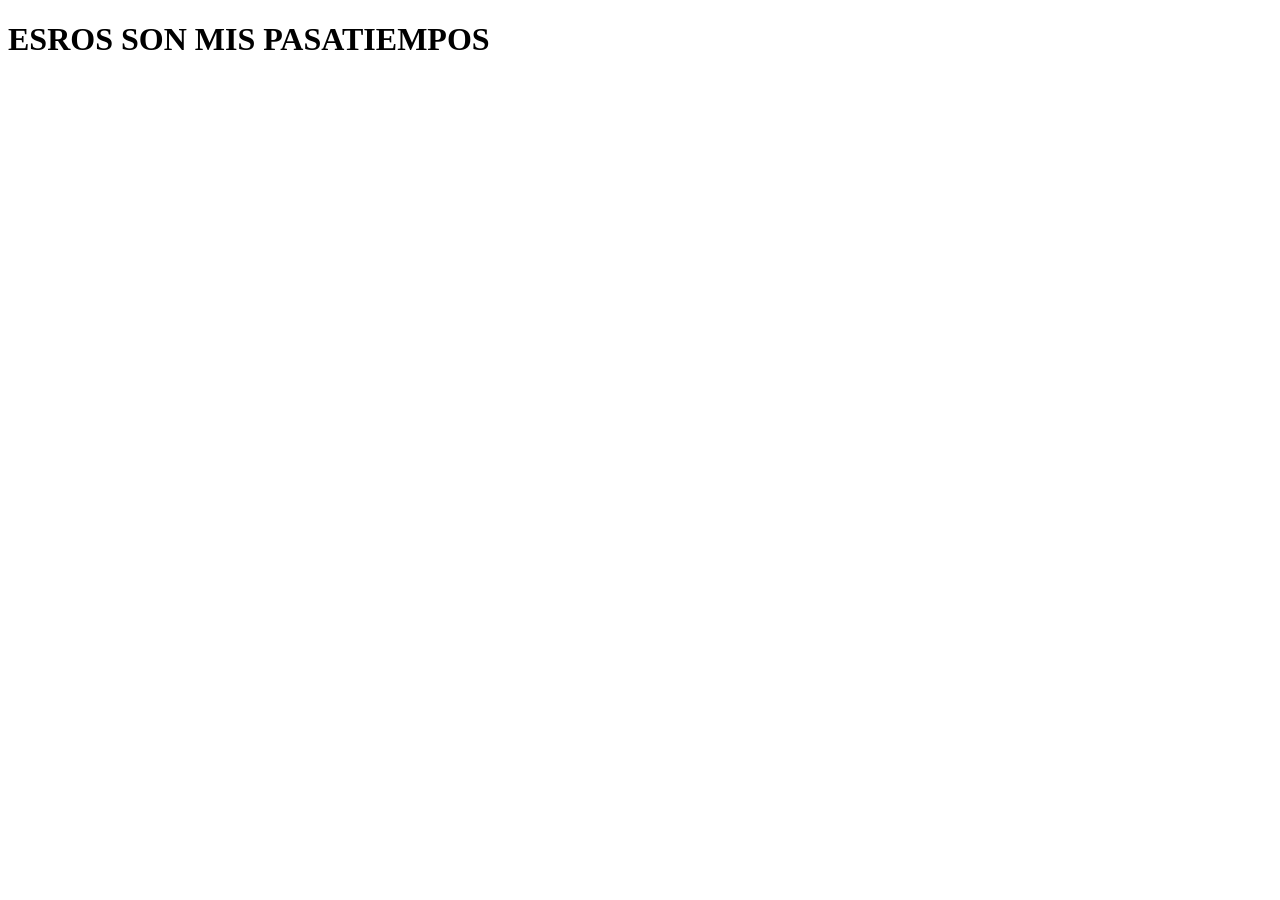
==== pasatiempos.html @ 0ade37b5 "Avance listas y etiquetas" ====
<!DOCTYPE html>
<html lang="en">
<head>
    <meta charset="UTF-8">
    <meta name="viewport" content="width=device-width, initial-scale=1.0">
    <title>Document</title>
</head>
<body>
    <h1>ESROS SON MIS PASATIEMPOS</h1>
</body>
</html>
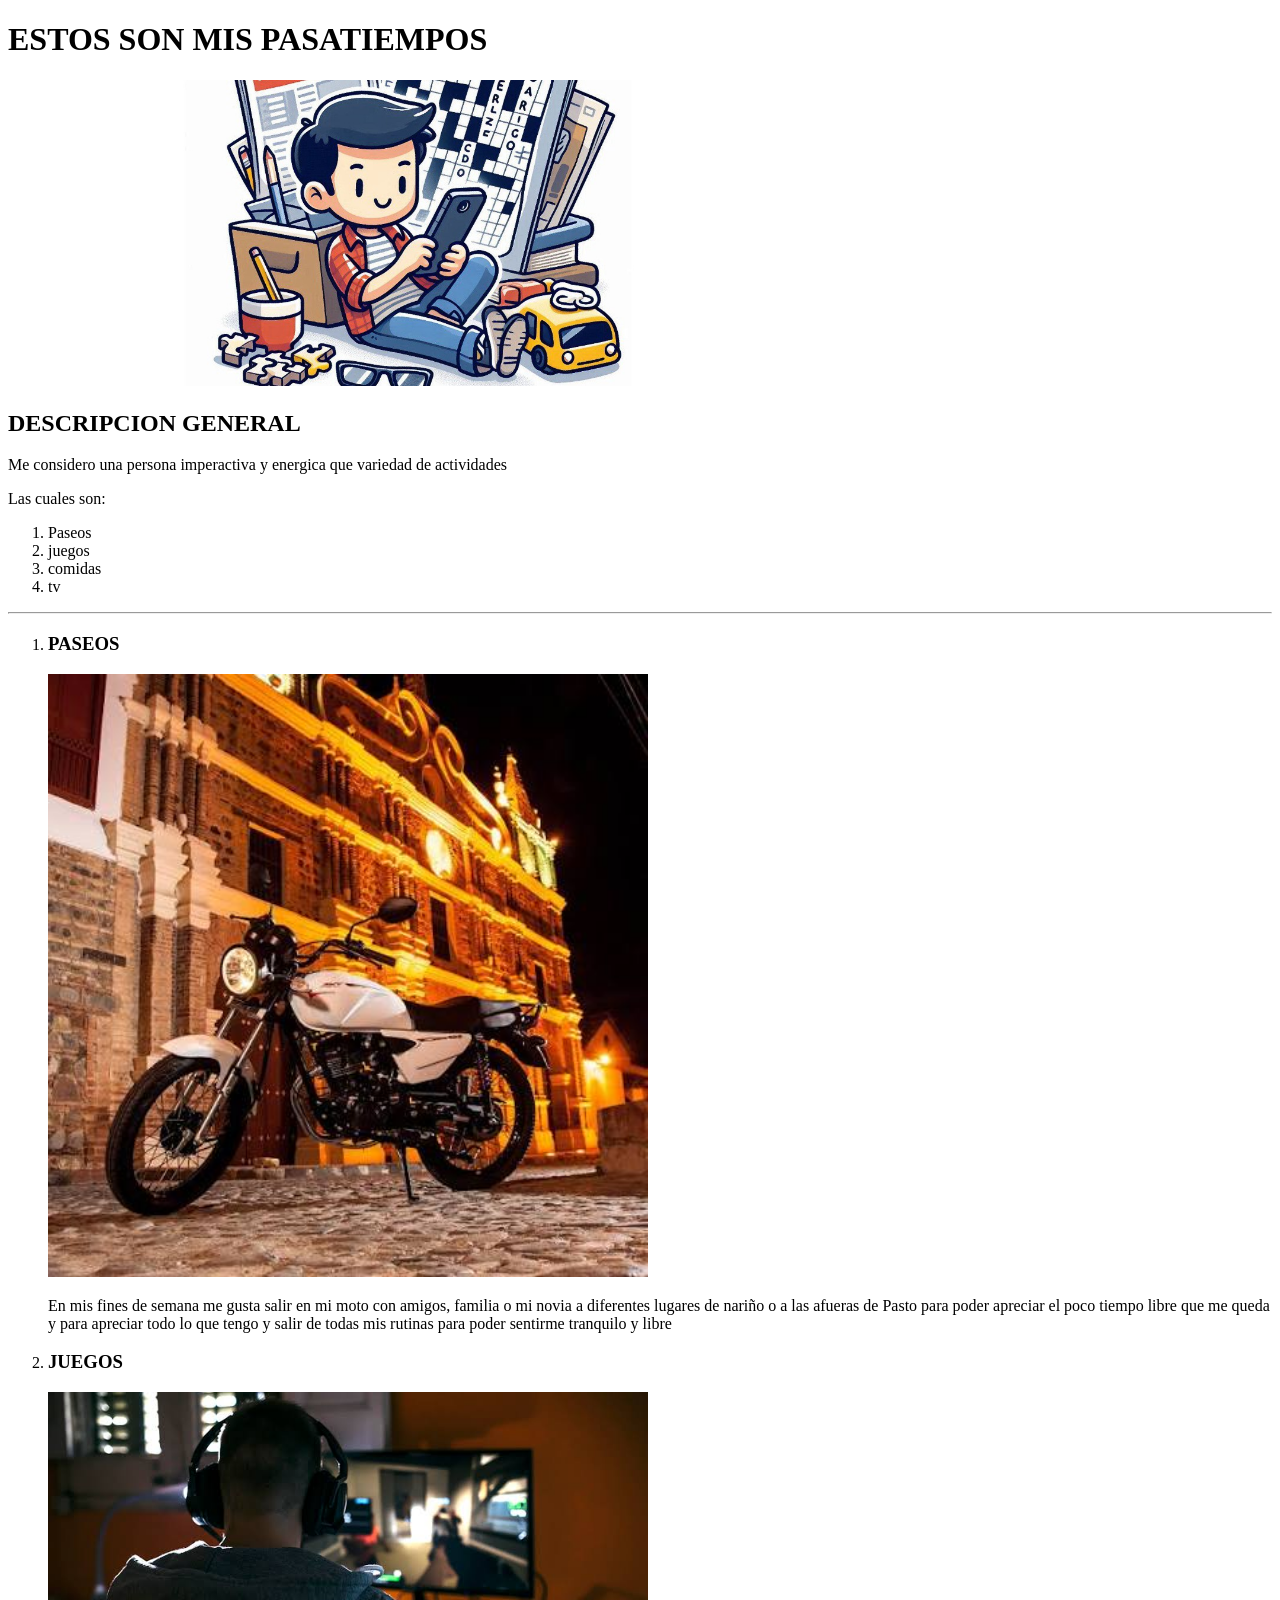
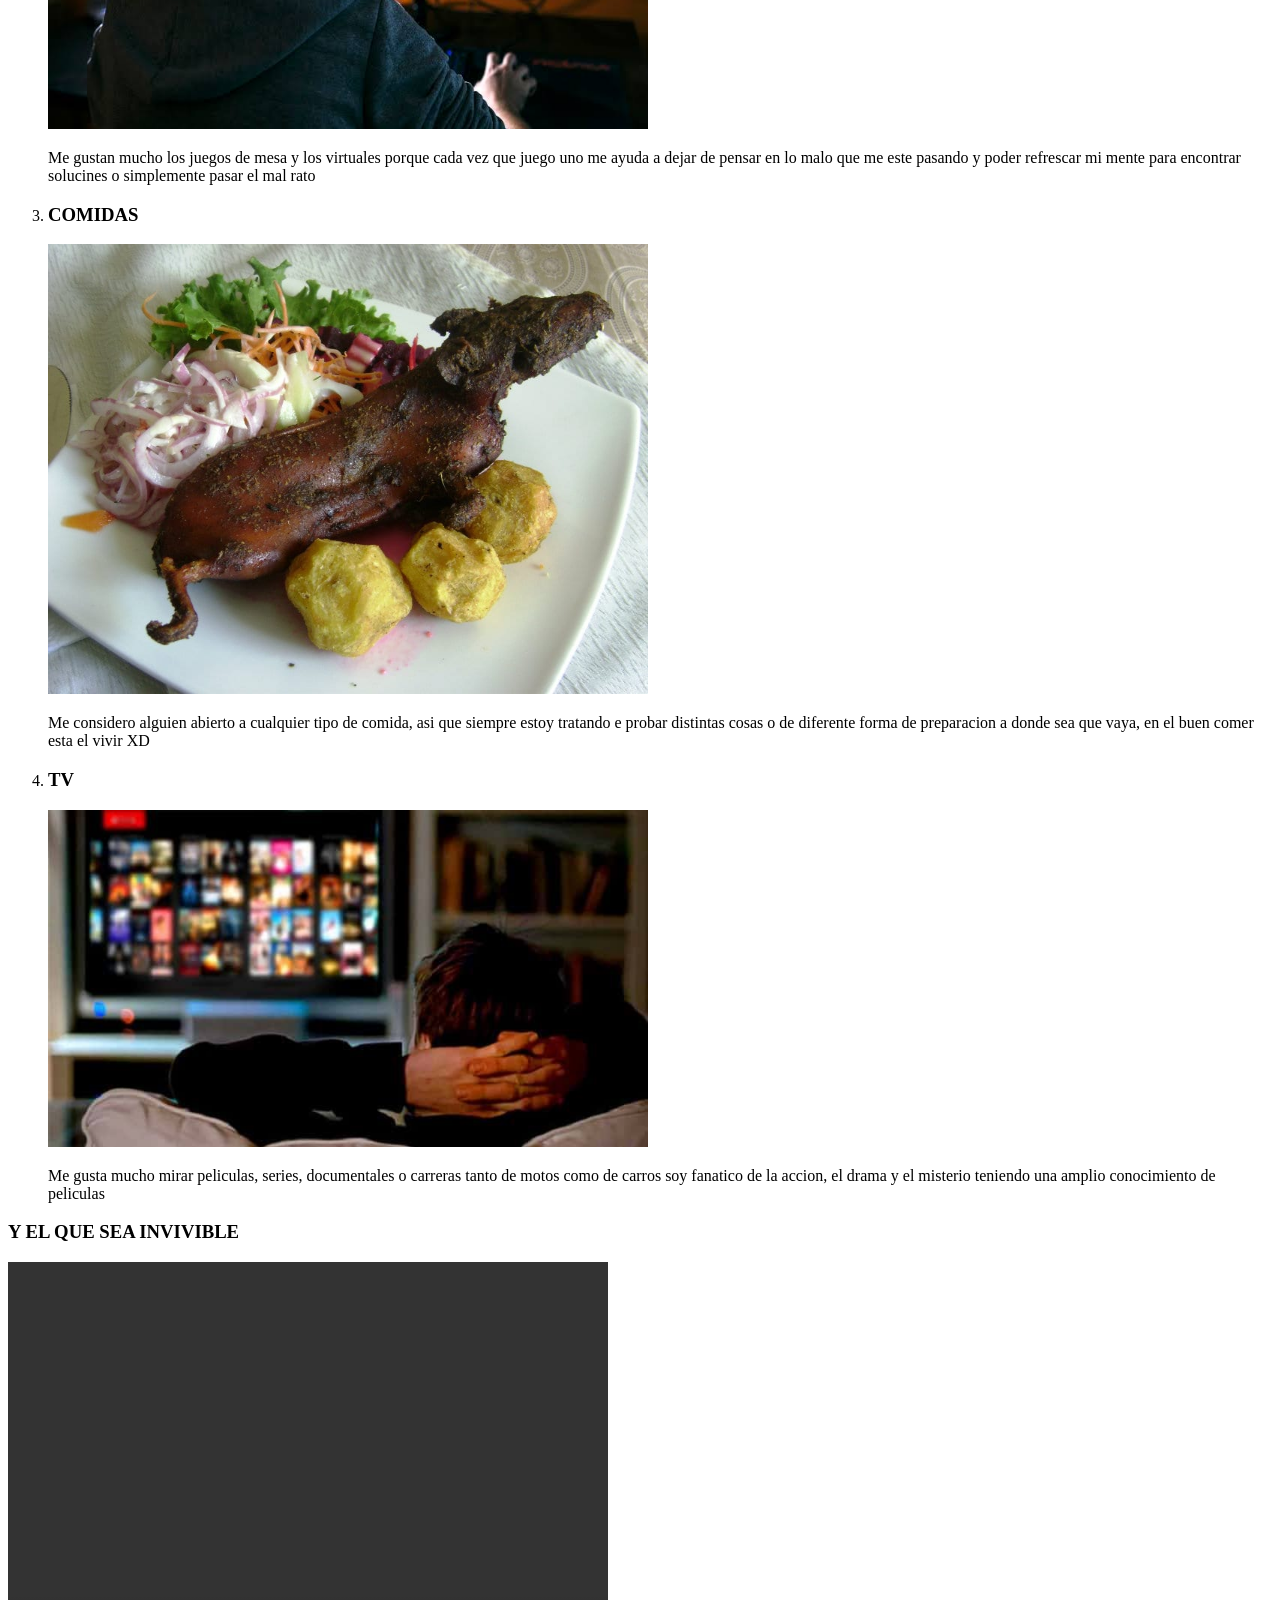
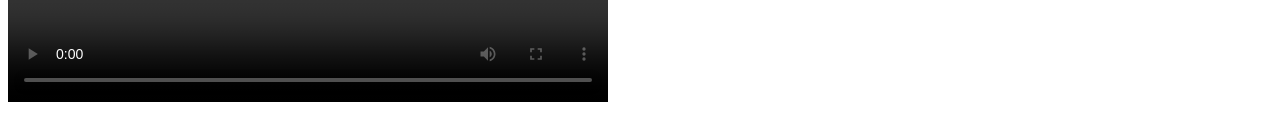
==== commit c3b93ac9: "realice el taller para la clase" ====
--- a/pasatiempos.html
+++ b/pasatiempos.html
@@ -3,9 +3,57 @@
 <head>
     <meta charset="UTF-8">
     <meta name="viewport" content="width=device-width, initial-scale=1.0">
-    <title>Document</title>
+    <title>PASATIEMPOS</title>
 </head>
 <body>
-    <h1>ESROS SON MIS PASATIEMPOS</h1>
+    <h1>ESTOS SON MIS PASATIEMPOS</h1>
+    <img src="img/Pasatiempos.jpeg" alt="Imagen portada de pasatiempos"width=800>
+
+    <h2>DESCRIPCION GENERAL</h2>
+    <P>Me considero una persona imperactiva y energica que 
+         variedad de actividades </P>
+        <p>Las cuales son:</p>
+        <ol>
+            <li>Paseos</li>
+            <li>juegos</li>
+            <li>comidas</li>
+            <li>tv</li>
+
+
+        </ol>
+<hr>
+    <ol>
+        <li><h3>PASEOS</h3></li>
+        <img src="img/moto.jpg" alt="PASEO"width=600>
+        <P>En mis fines de semana me gusta salir en mi moto con amigos, familia o mi novia
+            a diferentes lugares de nariño o a las afueras de Pasto
+            para poder apreciar el poco tiempo libre que me queda
+            y para apreciar todo lo que tengo y salir de todas mis rutinas
+            para poder sentirme tranquilo y libre
+        </P>
+        <li><h3>JUEGOS</h3></li>
+        <img src="img/juego.jpg" alt="JUEGO"width=600>
+        <P>Me gustan mucho los juegos de mesa y los virtuales porque cada vez que juego uno me ayuda a dejar de pensar 
+            en lo malo que me este pasando y poder refrescar mi mente para encontrar solucines o 
+            simplemente pasar el mal rato 
+        </P>
+        <li><h3>COMIDAS</h3></li>
+        <img src="img/cuy.jpg" alt="cuy sabor"width=600>
+        <p>Me considero alguien abierto a cualquier tipo de comida, asi que 
+            siempre estoy tratando e probar distintas cosas o de diferente forma de preparacion
+            a donde sea que vaya, en el buen comer esta el vivir XD
+        </p>
+        <LI><h3>TV</h3></LI>
+        <img src="img/tv.jpg" alt="neflis"width=600>
+        <p>Me gusta mucho mirar peliculas, series, documentales o carreras tanto de motos como de carros
+            soy fanatico de la accion, el drama y el misterio teniendo una amplio conocimiento de peliculas
+        </p>
+        
+    </ol>
+<h3>Y EL QUE SEA INVIVIBLE</h3>
+<video width="600" height="440" controls>
+    <source src="/video/Yo soy invisible _ Que paso ayer pelicula completa en español latino.mp4" type="video/mp4">
+
+</video>
 </body>
 </html>
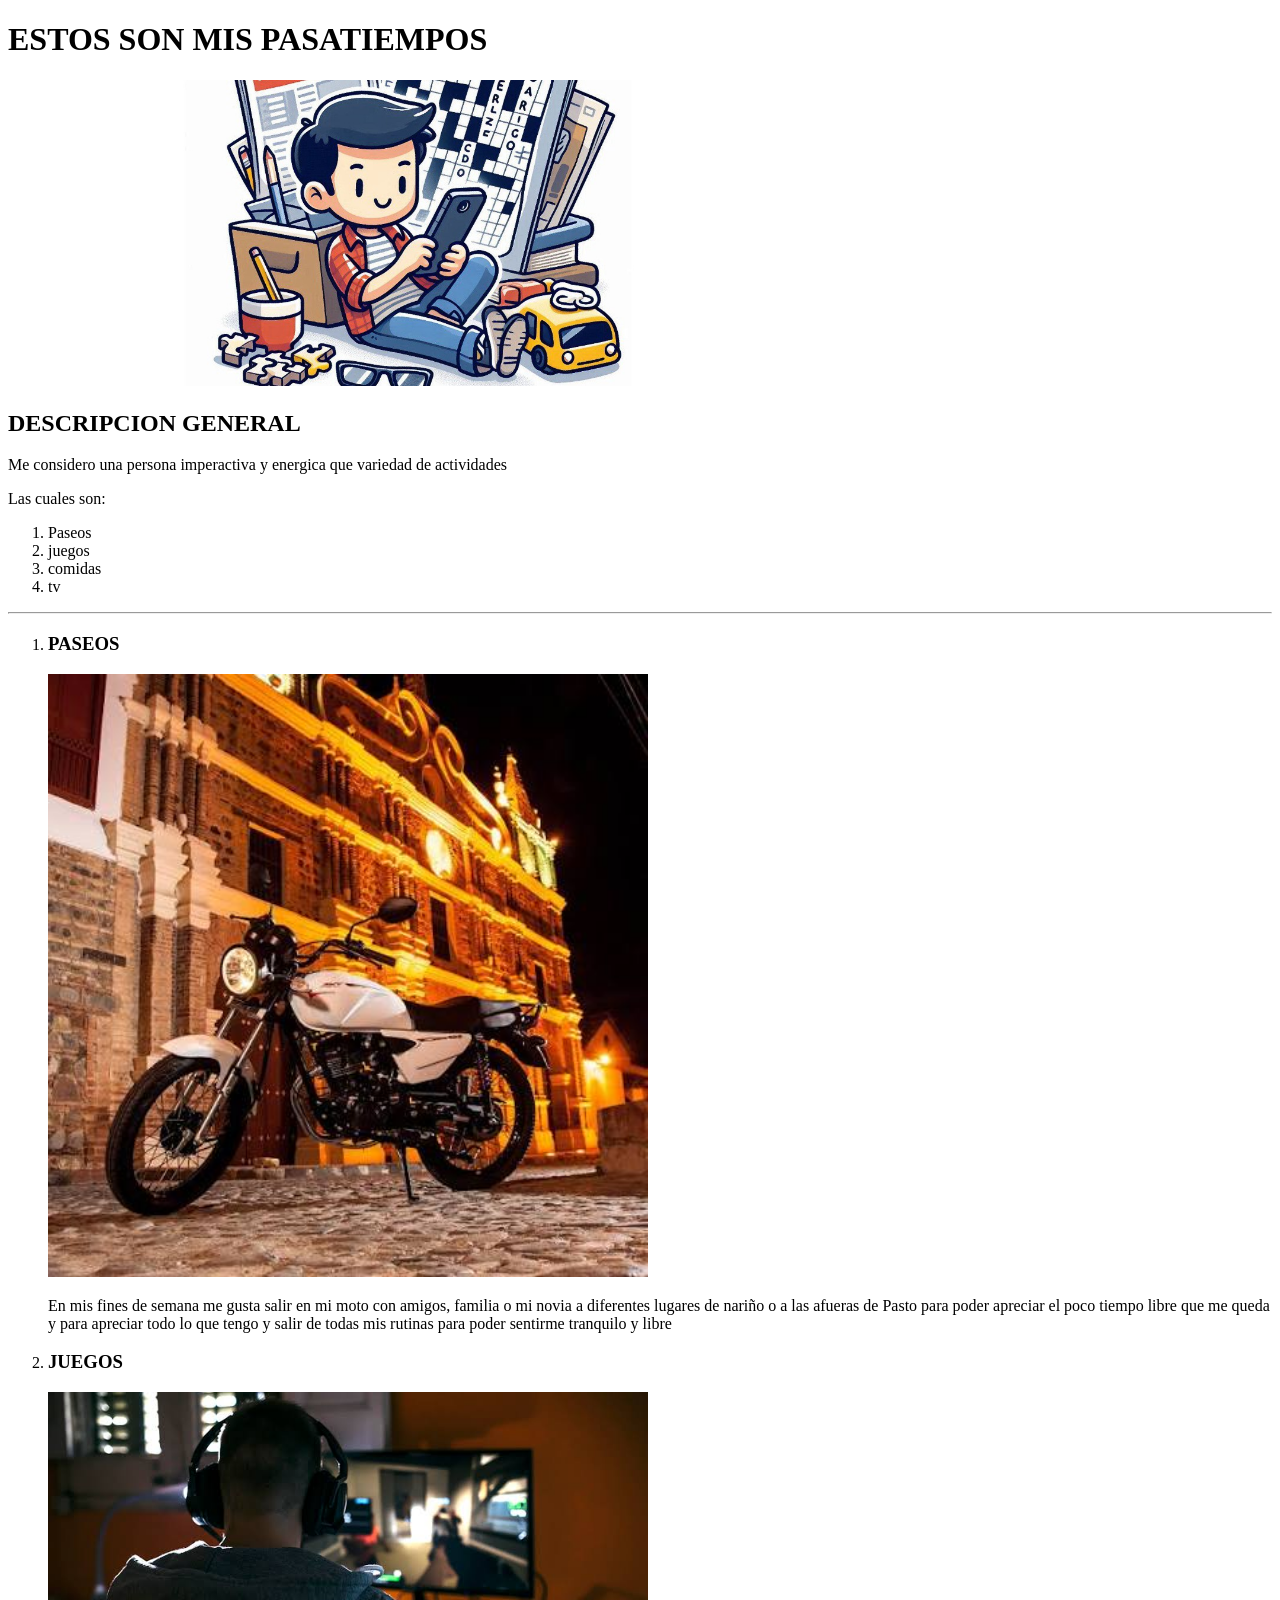
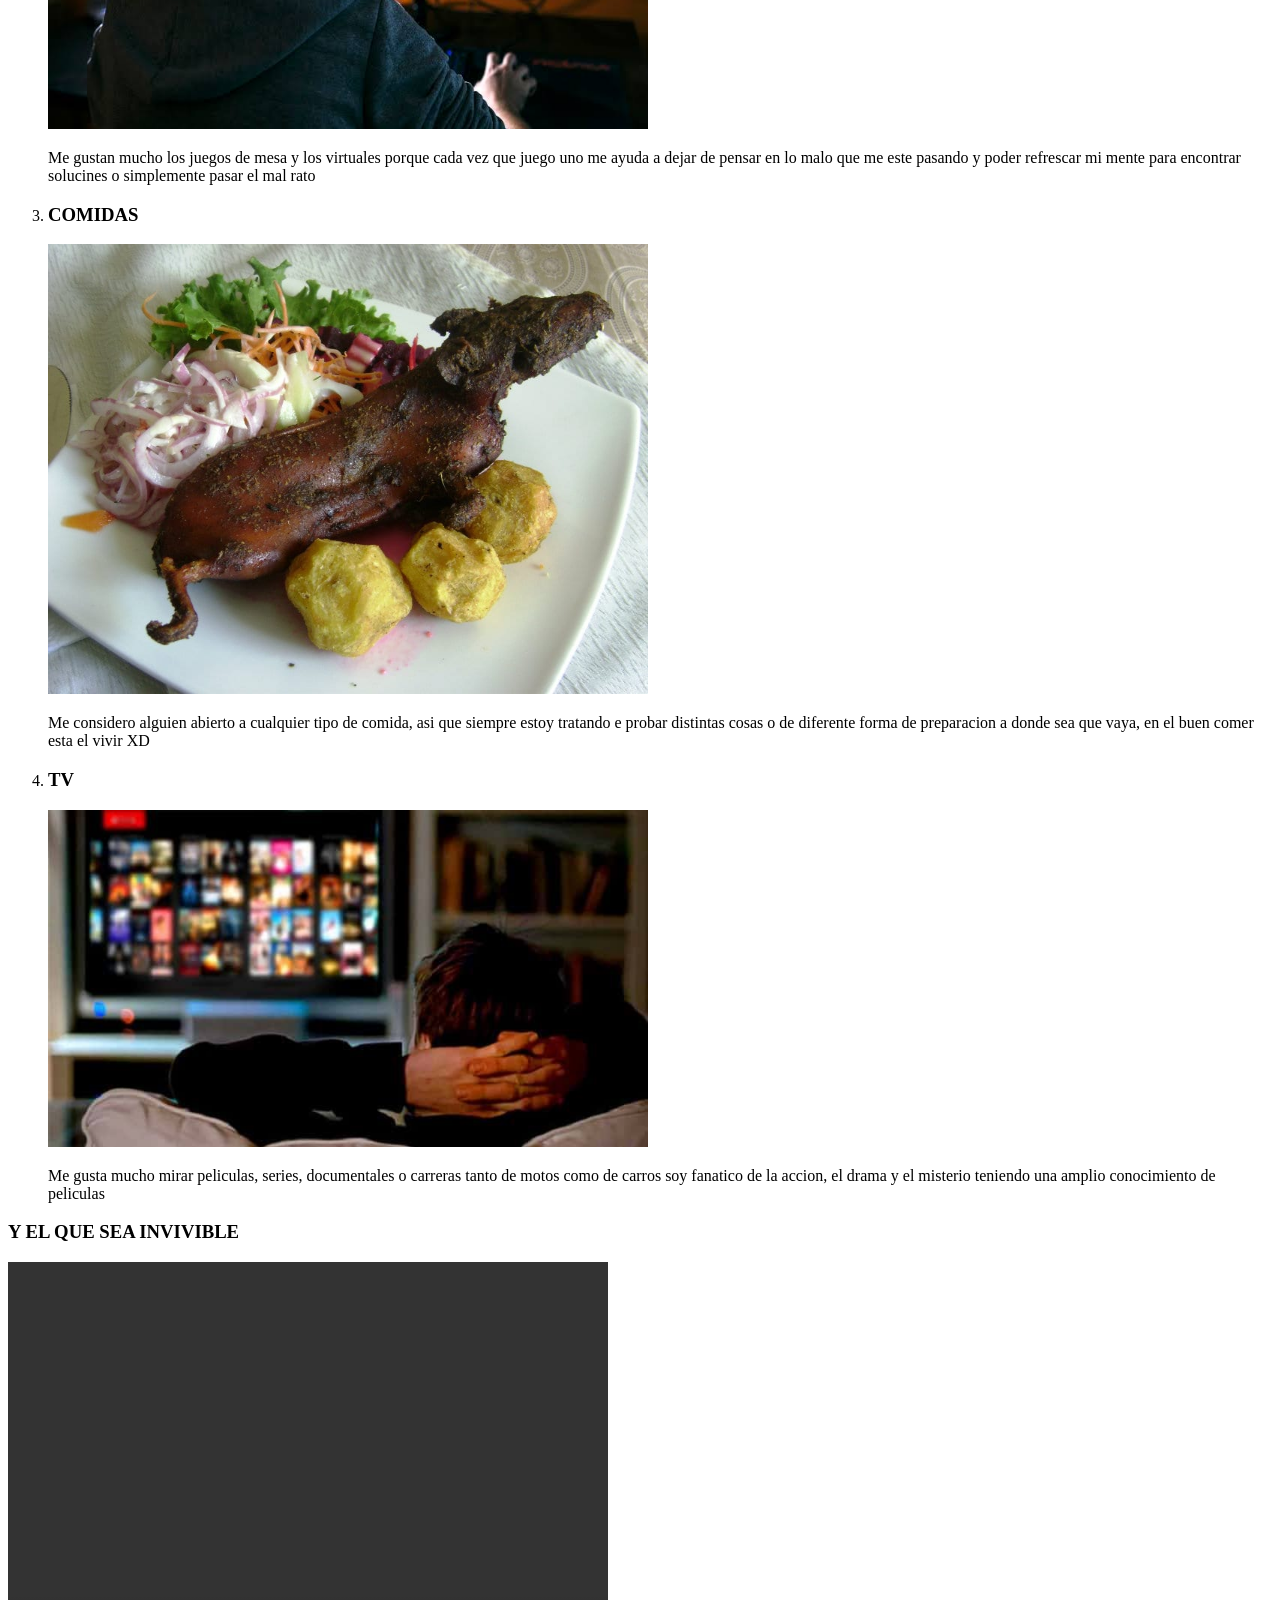
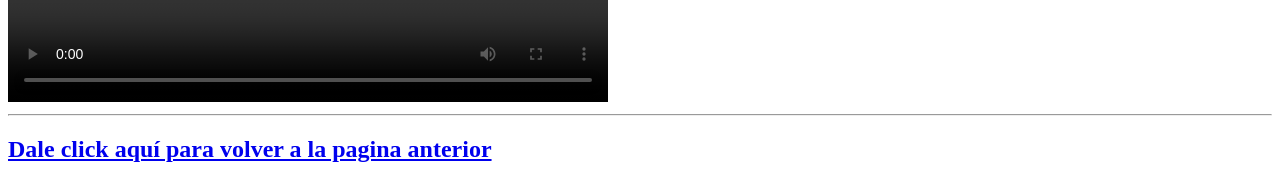
==== commit d603860e: "realice el taller para la clase más mejora de volver a la pagina" ====
--- a/pasatiempos.html
+++ b/pasatiempos.html
@@ -55,5 +55,9 @@
     <source src="/video/Yo soy invisible _ Que paso ayer pelicula completa en español latino.mp4" type="video/mp4">
 
 </video>
+<hr>
+<h2>
+    <a href="index.html">Dale click aquí para volver a la pagina anterior</a>
+</h2>
 </body>
 </html>
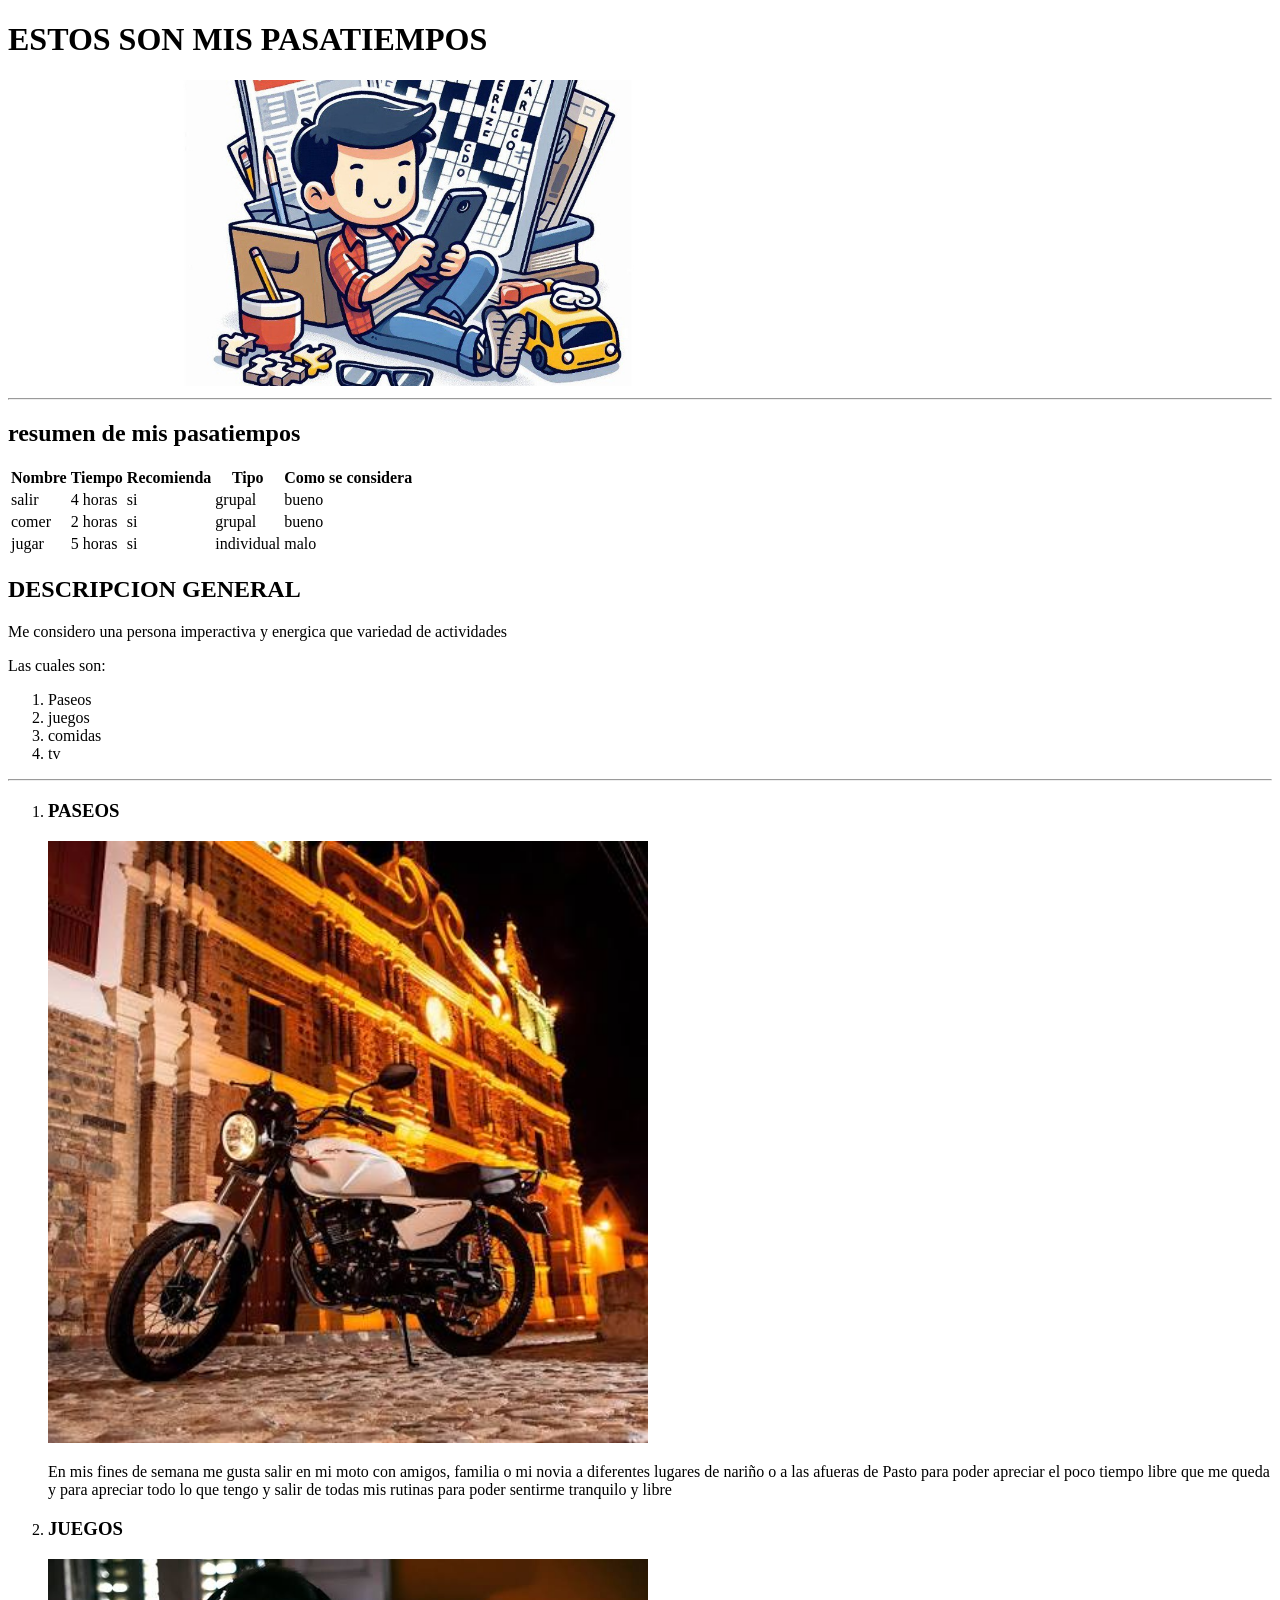
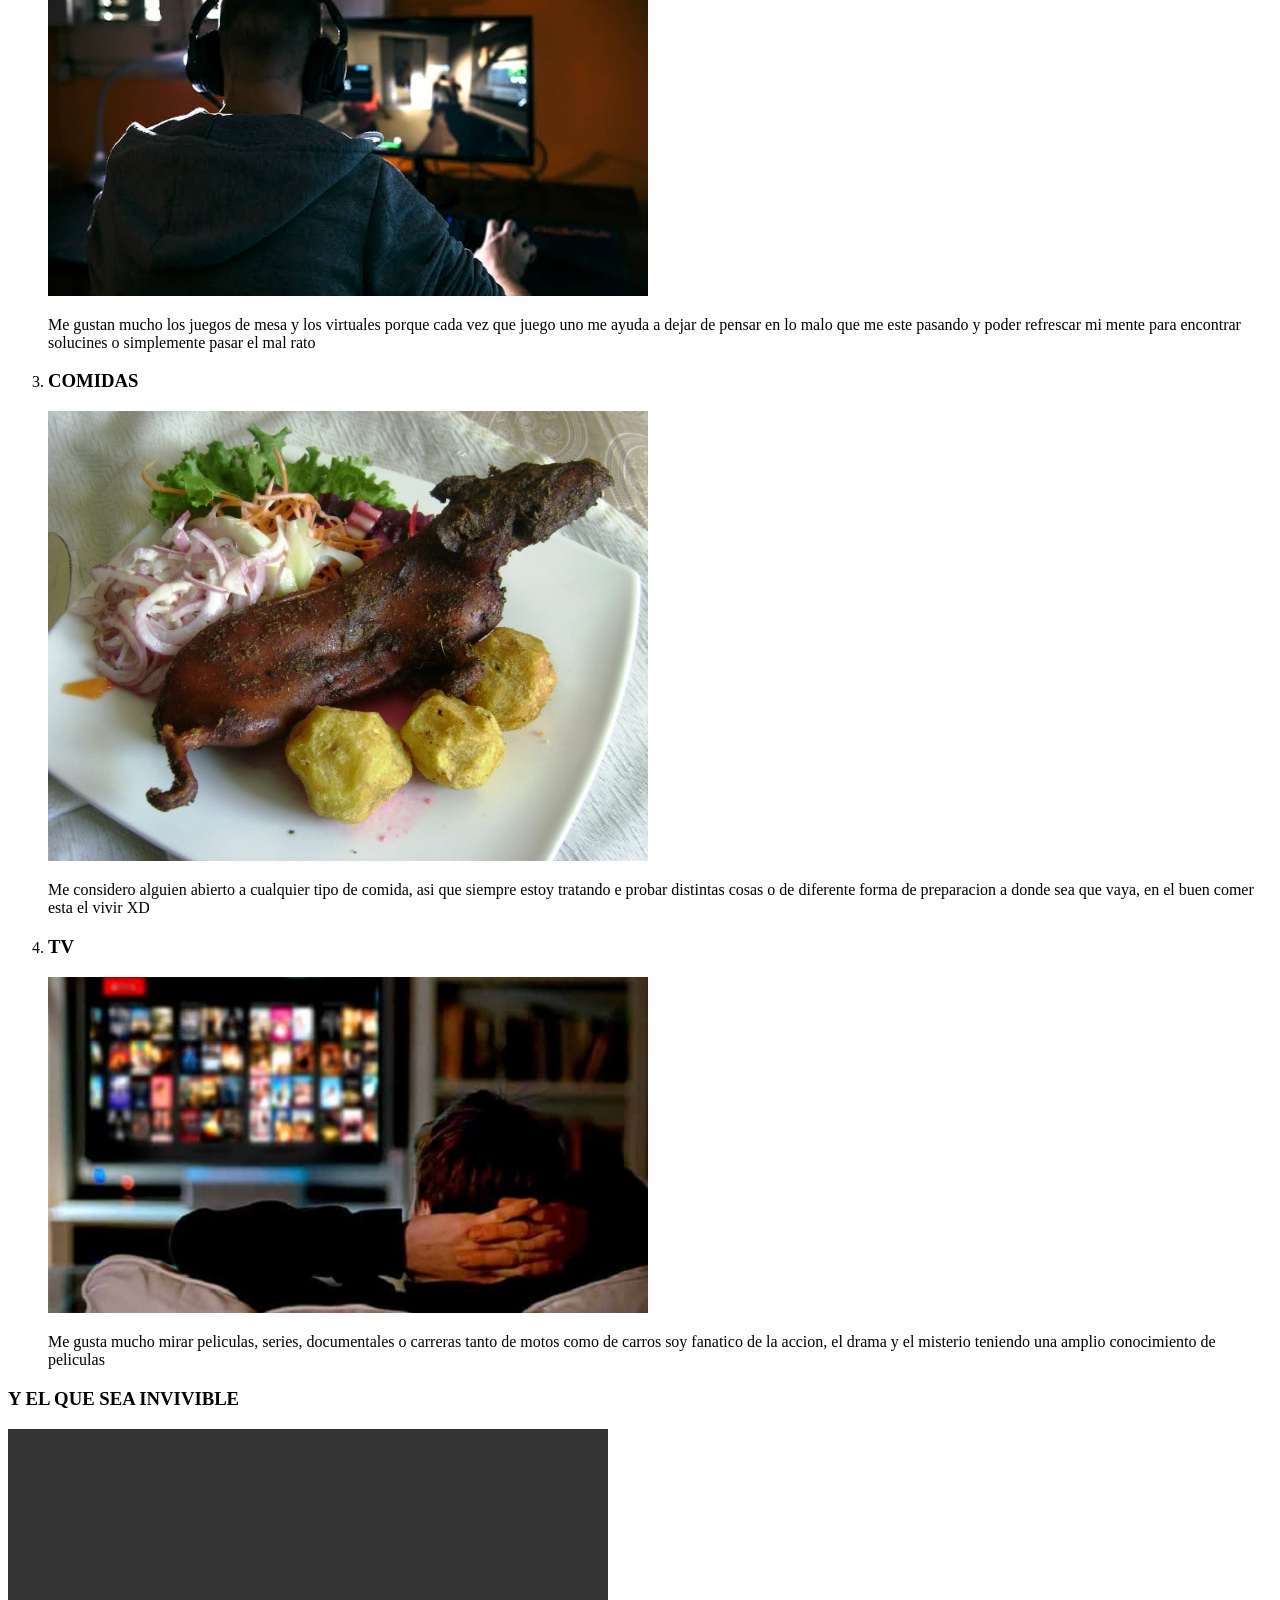
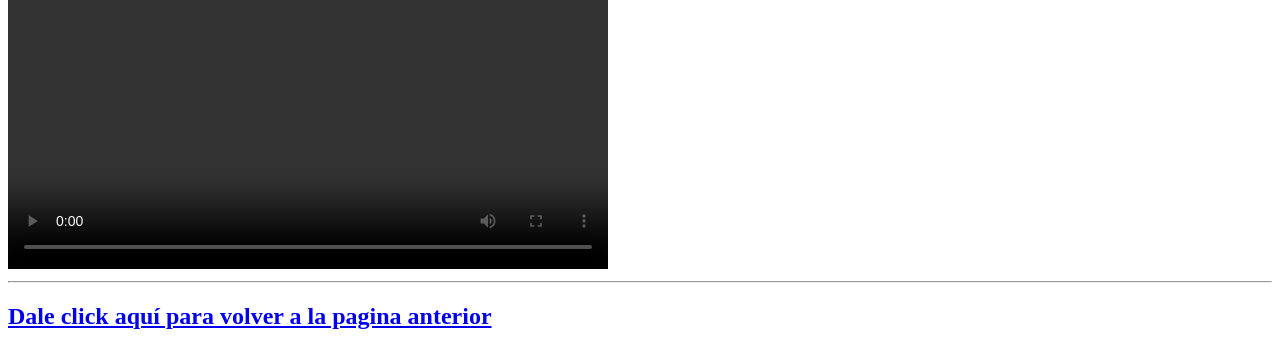
==== commit d158f030: "tabla clase" ====
--- a/pasatiempos.html
+++ b/pasatiempos.html
@@ -8,6 +8,30 @@
 <body>
     <h1>ESTOS SON MIS PASATIEMPOS</h1>
     <img src="img/Pasatiempos.jpeg" alt="Imagen portada de pasatiempos"width=800>
+    <hr>
+     <h2>resumen de  mis pasatiempos</h2>
+        <table>
+          <thead>
+            <tr>
+              <th>Nombre</th>
+              <th>Tiempo</th>
+              <th>Recomienda</th>
+              <th>Tipo</th>
+              <th>Como se considera</th>
+            </tr>
+          </thead>
+          <tbody>
+            <tr>
+              <td>salir</td><td>4 horas</td><td>si</td><td>grupal</td><td>bueno</td>
+            </tr>
+            <tr>
+               <td>comer</td><td>2 horas</td><td>si</td><td>grupal</td><td>bueno</td>
+            </tr>
+            <tr>
+               <td>jugar</td><td>5 horas</td><td>si</td><td>individual</td><td>malo</td>
+            </tr>
+          </tbody>
+        </table>
 
     <h2>DESCRIPCION GENERAL</h2>
     <P>Me considero una persona imperactiva y energica que 
